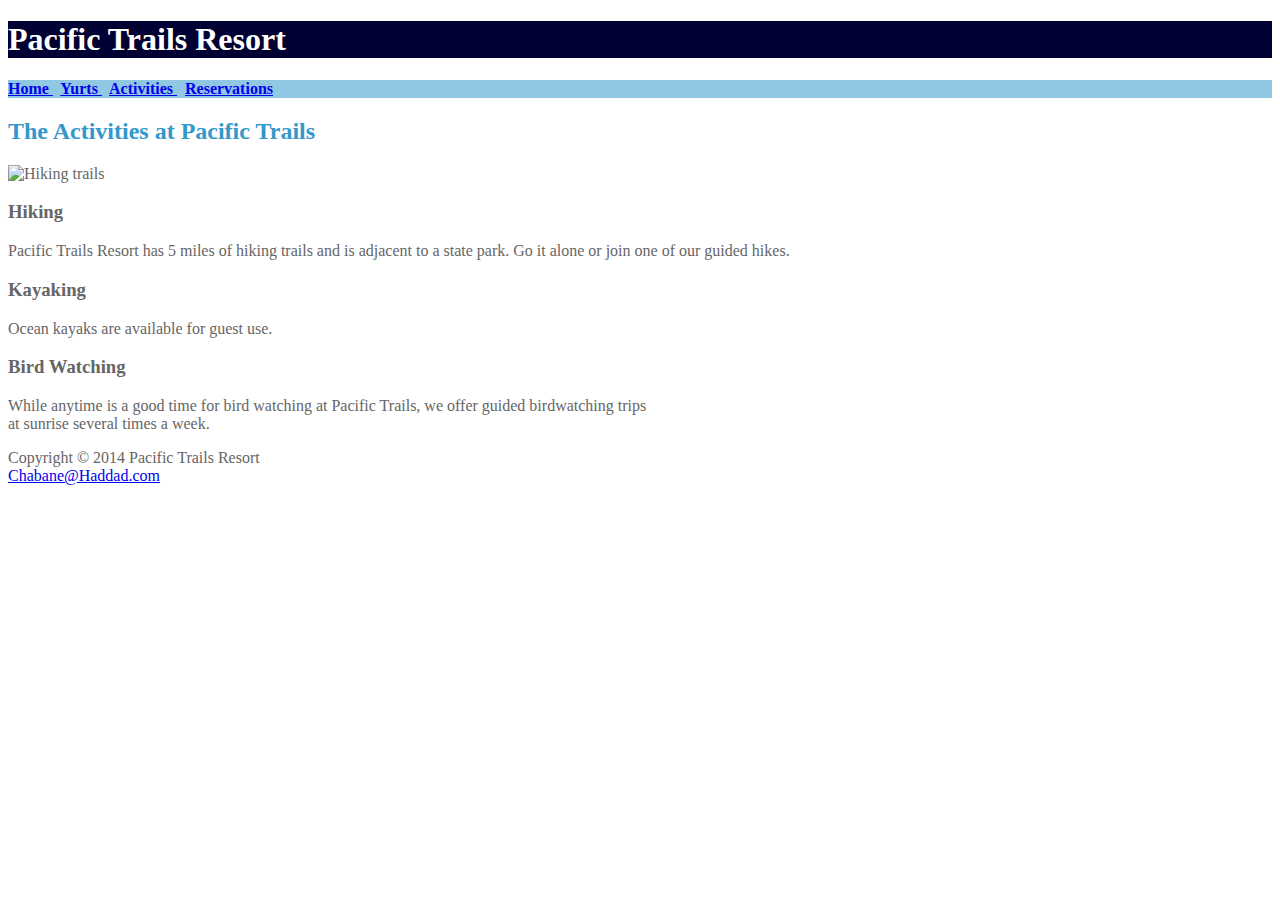
==== Activities.html @ f5e91ec2 "First commit to v2" ====
<!DOCTYPE HTML>

<html>

<head>
<title>Pacific Trails::Activities</title>
   <meta charset="utf-8">
<link rel="stylesheet" href="pacific.css">
</head>

<body>
<header>
 <h1> Pacific Trails Resort</h1>
</header>
<nav>
    <b>
        <a href="index.html"> Home  </a> &nbsp;
        <a href="Yurts.html"> Yurts </a> &nbsp;
        <a href="Activities.html"> Activities </a> &nbsp;
        <a href="reservations.html"> Reservations </a>


     </b>
</nav>
 <main>

   <h2> The Activities at Pacific Trails </h2>
   <img  alt="Hiking trails" src="images/trail.jpg" height="250" width="320">

  <h3> Hiking</h3>
   <p>
      Pacific Trails Resort has 5 miles of hiking trails and is adjacent to a state park. Go it alone or join one of our guided hikes.
  </p>

   <h3 > Kayaking </h3>
   <p>  Ocean kayaks are available for guest use. </p>

  <h3>Bird Watching</h3>
   <p>  While anytime is a good time for bird watching at Pacific Trails, we offer guided birdwatching trips <br>
        at sunrise several times a week.
  </p>

 </main>

<footer>
     Copyright &copy; 2014 Pacific Trails Resort <br>
     <a href="mailto:Chabane@Haddad.com">Chabane@Haddad.com</a>
</footer>

</body>

</html>
---- pacific.css ----
header {
    color:white;
    background-color:#000033;
    background-image: url(images/sunset.jpg);
      /*  background-image: url(images/ptrbackground.jpg); */
    background-position:right;
    background-repeat:no-repeat;

    }

body {
    color:#666666;
    /*background-image: url(images/sunset.jpg);*/
     background-image: url(images/ptrbackground.jpg);
    background-position:right;
    background-repeat:no-repeat;
}

nav {
        background-color: #90C7E3;
    }
h2 {
    color: #3399CC;
    }

.resort {
    color:#5C7FA3;
    }
    main ul{
        list-style-image: url(images/marker.gif);

        animation: ease-in-out;
           }
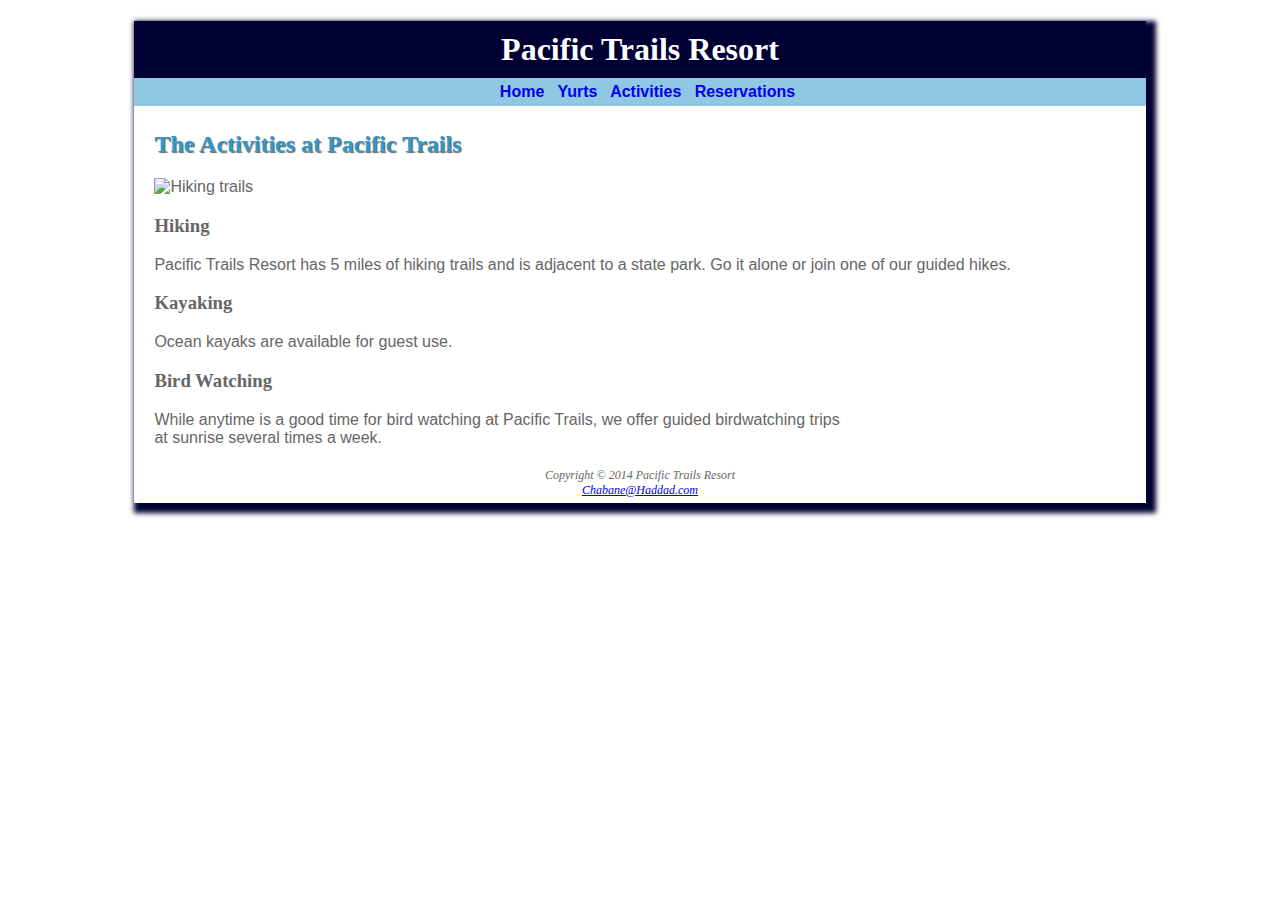
==== commit 3c7a3055: "submission final version" ====
--- a/Activities.html
+++ b/Activities.html
@@ -9,6 +9,7 @@
 </head>
 
 <body>
+<div id="wrapper">
 <header>
  <h1> Pacific Trails Resort</h1>
 </header>
@@ -46,6 +47,7 @@
      Copyright &copy; 2014 Pacific Trails Resort <br>
      <a href="mailto:Chabane@Haddad.com">Chabane@Haddad.com</a>
 </footer>
+</div>
 
 </body>
 
--- a/pacific.css
+++ b/pacific.css
@@ -1,35 +1,99 @@
+
 
 header {
     color:white;
     background-color:#000033;
     background-image: url(images/sunset.jpg);
-      /*  background-image: url(images/ptrbackground.jpg); */
+
     background-position:right;
     background-repeat:no-repeat;
+    text-align: center;
 
     }
 
+
 body {
+    background-image: url(images/ptrbackground.jpg);
+    font-family: Arial,"Helvetica Neue",Helvetica,sans-serif;
+
+
     color:#666666;
-    /*background-image: url(images/sunset.jpg);*/
-     background-image: url(images/ptrbackground.jpg);
     background-position:right;
     background-repeat:no-repeat;
 }
 
 nav {
-        background-color: #90C7E3;
+     background-color: #90C7E3;
+     text-align: center;
+
+    padding-left: 20px;
+    padding-top: 5px;
+    padding-right: 5px;
+    padding-bottom: 5px;
+
     }
+
+nav a {
+
+        font-weight: bold;
+        text-decoration: none;
+       }
+
 h2 {
     color: #3399CC;
+    text-shadow: 1px 1px 1px #666666;
+
     }
+
+
+    h1,h2,h3 {
+     font-family: Georgia,Times,"Times New Roman",serif;
+     }
 
 .resort {
     color:#5C7FA3;
+    font-weight:bold;
+
     }
     main ul{
-        list-style-image: url(images/marker.gif);
+              list-style-image: url(images/marker.gif);
+            }
 
-        animation: ease-in-out;
-           }
+#contact{
+        font-size:90%;
+    }
 
+    footer{
+    font-size:75%;
+    text-align: center;
+    font-style:italic;
+    font-family: Georgia,Times,"Times New Roman",serif;
+    padding-bottom: 5px;
+    }
+
+#wrapper{
+      background-color: white;
+      width: 80%;
+      min-width: 960px;
+      margin-left:auto;
+      margin-right:auto;
+      box-shadow: 5px 5px 5px 5px #000033;
+    }
+
+    h1{
+    margin-bottom: 0px;
+    padding-top: 10px;
+    padding-right: 10px;
+    padding-bottom: 10px;
+    padding-left: 10px;
+
+    }
+    main {
+
+    padding-left: 20px;
+    padding-top: 5px;
+    padding-right: 5px;
+    padding-bottom: 5px;
+    }
+
+
